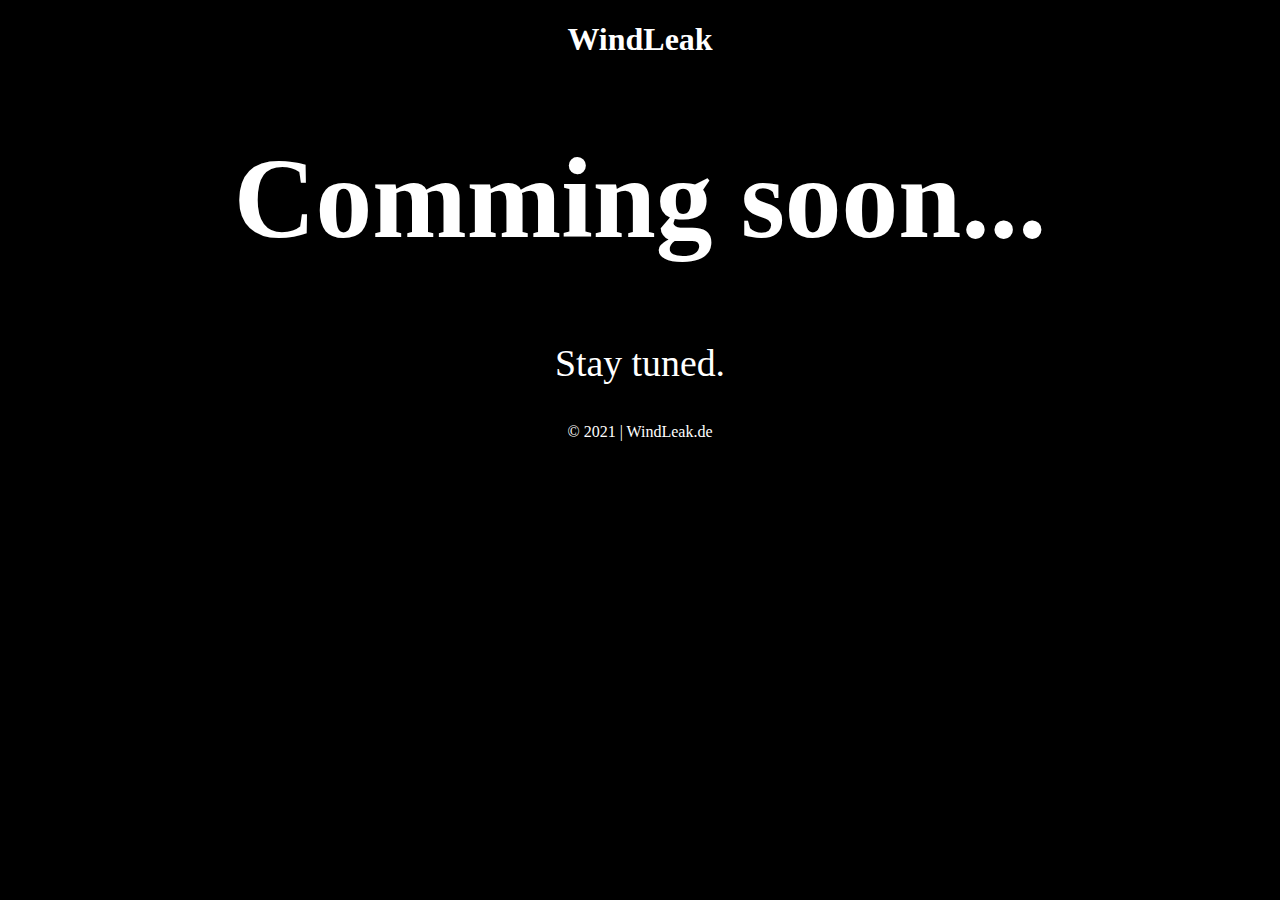
==== index.html @ 2b4abd30 "s" ====
<!DOCTYPE html>


<html>
  <head>
    <title>WindLeak.de</title>
    <link rel="stylesheet" href="style.css">
    <link rel="icon" type="image/png" href="bild2.png">
    <meta name="viewport" content="width=device-width, initial-scale=1.0">
   </head>

  <body>
    <div id = "main">
      <h1>WindLeak</h1>
    </div>
    <div id = "Navigation">
    </div>
    <div id = "soon">
        <h1>Comming soon...</h1>
    </div>
    <div id = "tuned">
      <p>Stay tuned.</p>
    </div>
    <div id = "footer">
     <p>© 2021 | WindLeak.de</p>
    </div>
    </body>
</html>
<script>
</script>
---- style.css ----
#main {
    text-align: center;
    color:white;
  }



#footer {
    text-align: center;
    color:white;
}


#soon {
    text-align: center;
    color:white;
    font-size: 1.5cm;
}

#tuned {
    text-align: center;
    color:white;
    font-size: 1cm;
}
#Navigation {
    color:white;
    text-align: right;
    line-height: 20px;
    margin-right: 16px;
}

#Navigation,h1,a:visited{
    color:white;
}

#Navigation,h1,a:link {
    color:white;
}




html { 
        background: url(black.jpg.png) no-repeat center center fixed; 
        -webkit-background-size: cover;
        -moz-background-size: cover;
         -o-background-size: cover;
         background-size: cover;
          }
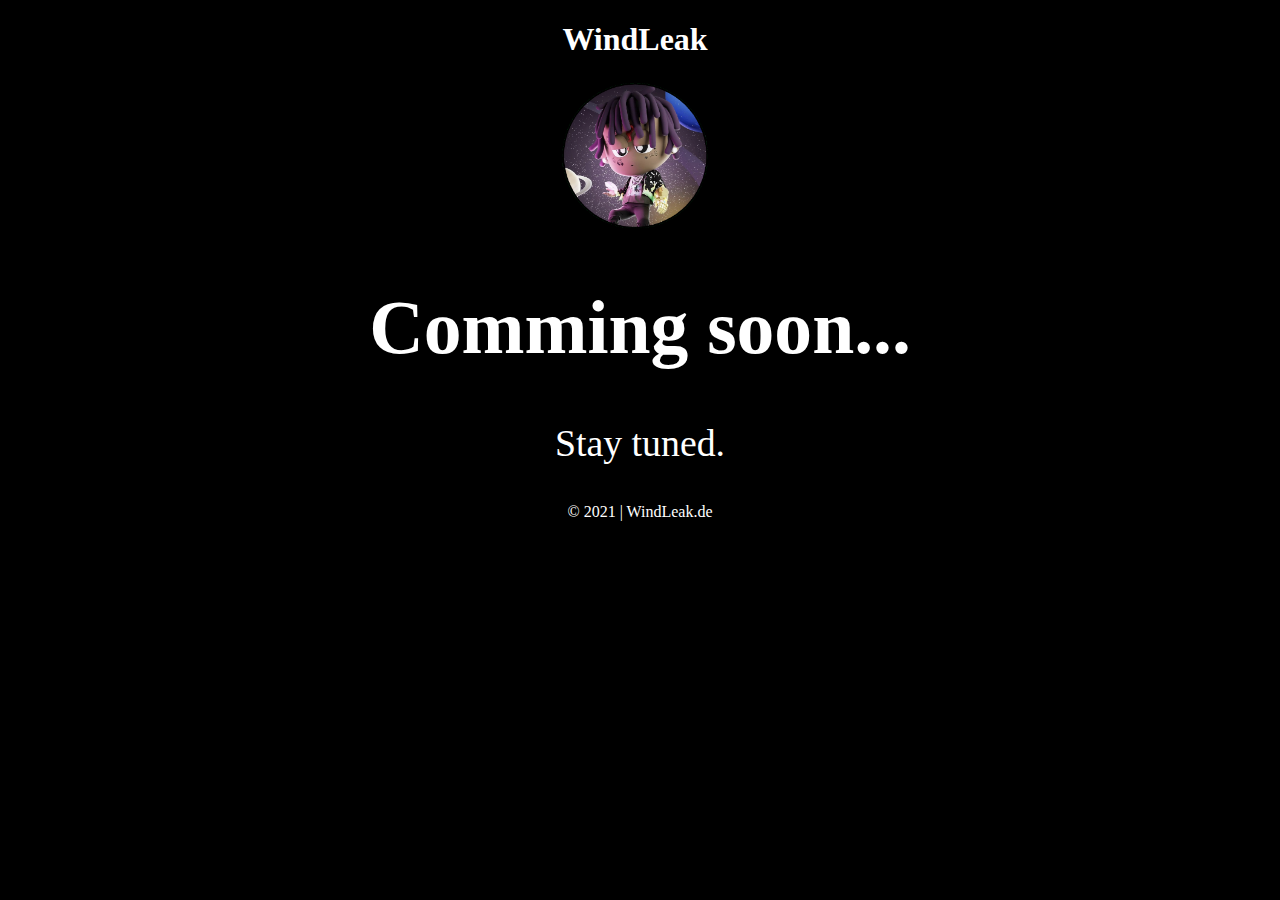
==== commit 93583402: "s" ====
--- a/index.html
+++ b/index.html
@@ -12,15 +12,20 @@
   <body>
     <div id = "main">
       <h1>WindLeak</h1>
+      <img src="bild2.png" width="150" height="150">
     </div>
+
     <div id = "Navigation">
     </div>
+
     <div id = "soon">
         <h1>Comming soon...</h1>
     </div>
+
     <div id = "tuned">
       <p>Stay tuned.</p>
     </div>
+
     <div id = "footer">
      <p>© 2021 | WindLeak.de</p>
     </div>
--- a/style.css
+++ b/style.css
@@ -1,7 +1,9 @@
 #main {
     text-align: center;
     color:white;
+    margin-right: 10px;
   }
+
 
 
 
@@ -14,7 +16,7 @@
 #soon {
     text-align: center;
     color:white;
-    font-size: 1.5cm;
+    font-size: 1cm;
 }
 
 #tuned {
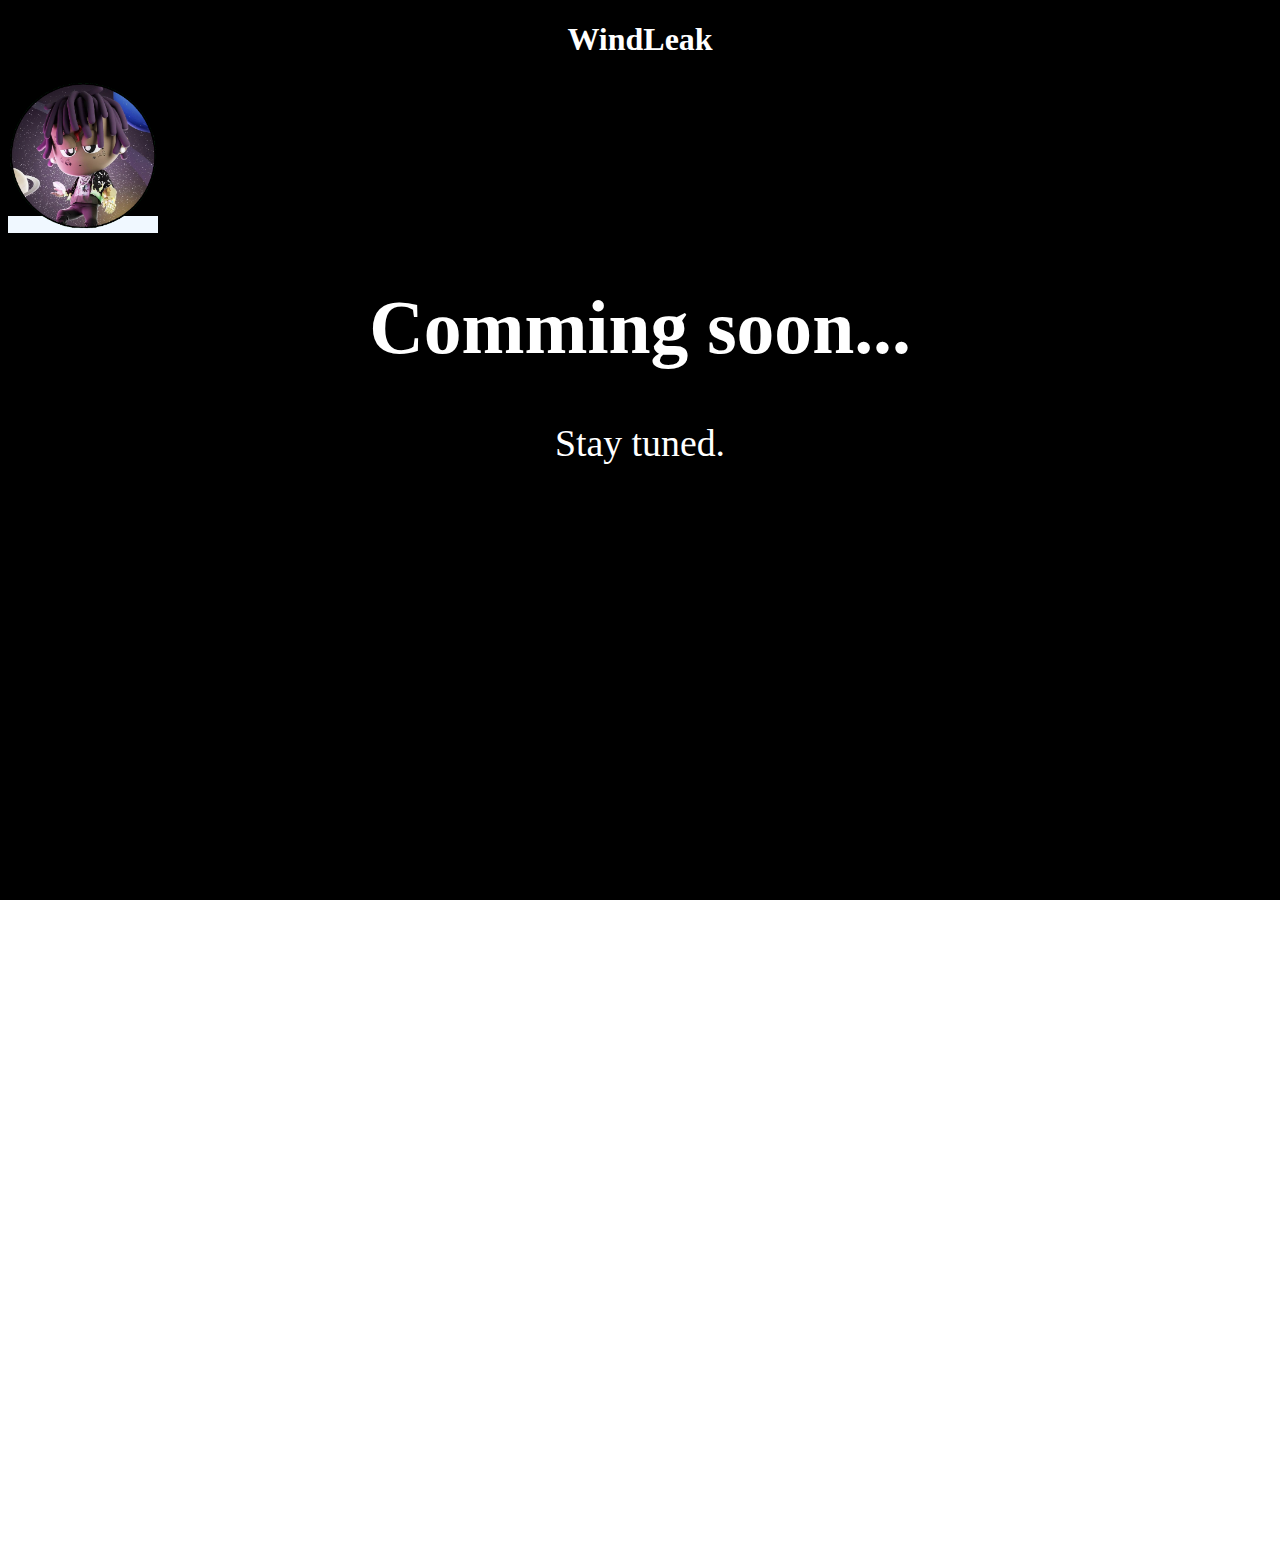
==== commit e30109ee: "s" ====
--- a/index.html
+++ b/index.html
@@ -16,8 +16,8 @@
     </div>
 
     <div id = "Navigation">
+      
     </div>
-
     <div id = "soon">
         <h1>Comming soon...</h1>
     </div>
--- a/style.css
+++ b/style.css
@@ -1,7 +1,8 @@
 #main {
     text-align: center;
     color:white;
-    margin-right: 10px;
+    background-color: aliceblue;
+    display: inline;
   }
 
 
@@ -40,7 +41,9 @@
 }
 
 
-
+#footer {
+    padding-top: 1000px;
+}
 
 html { 
         background: url(black.jpg.png) no-repeat center center fixed; 
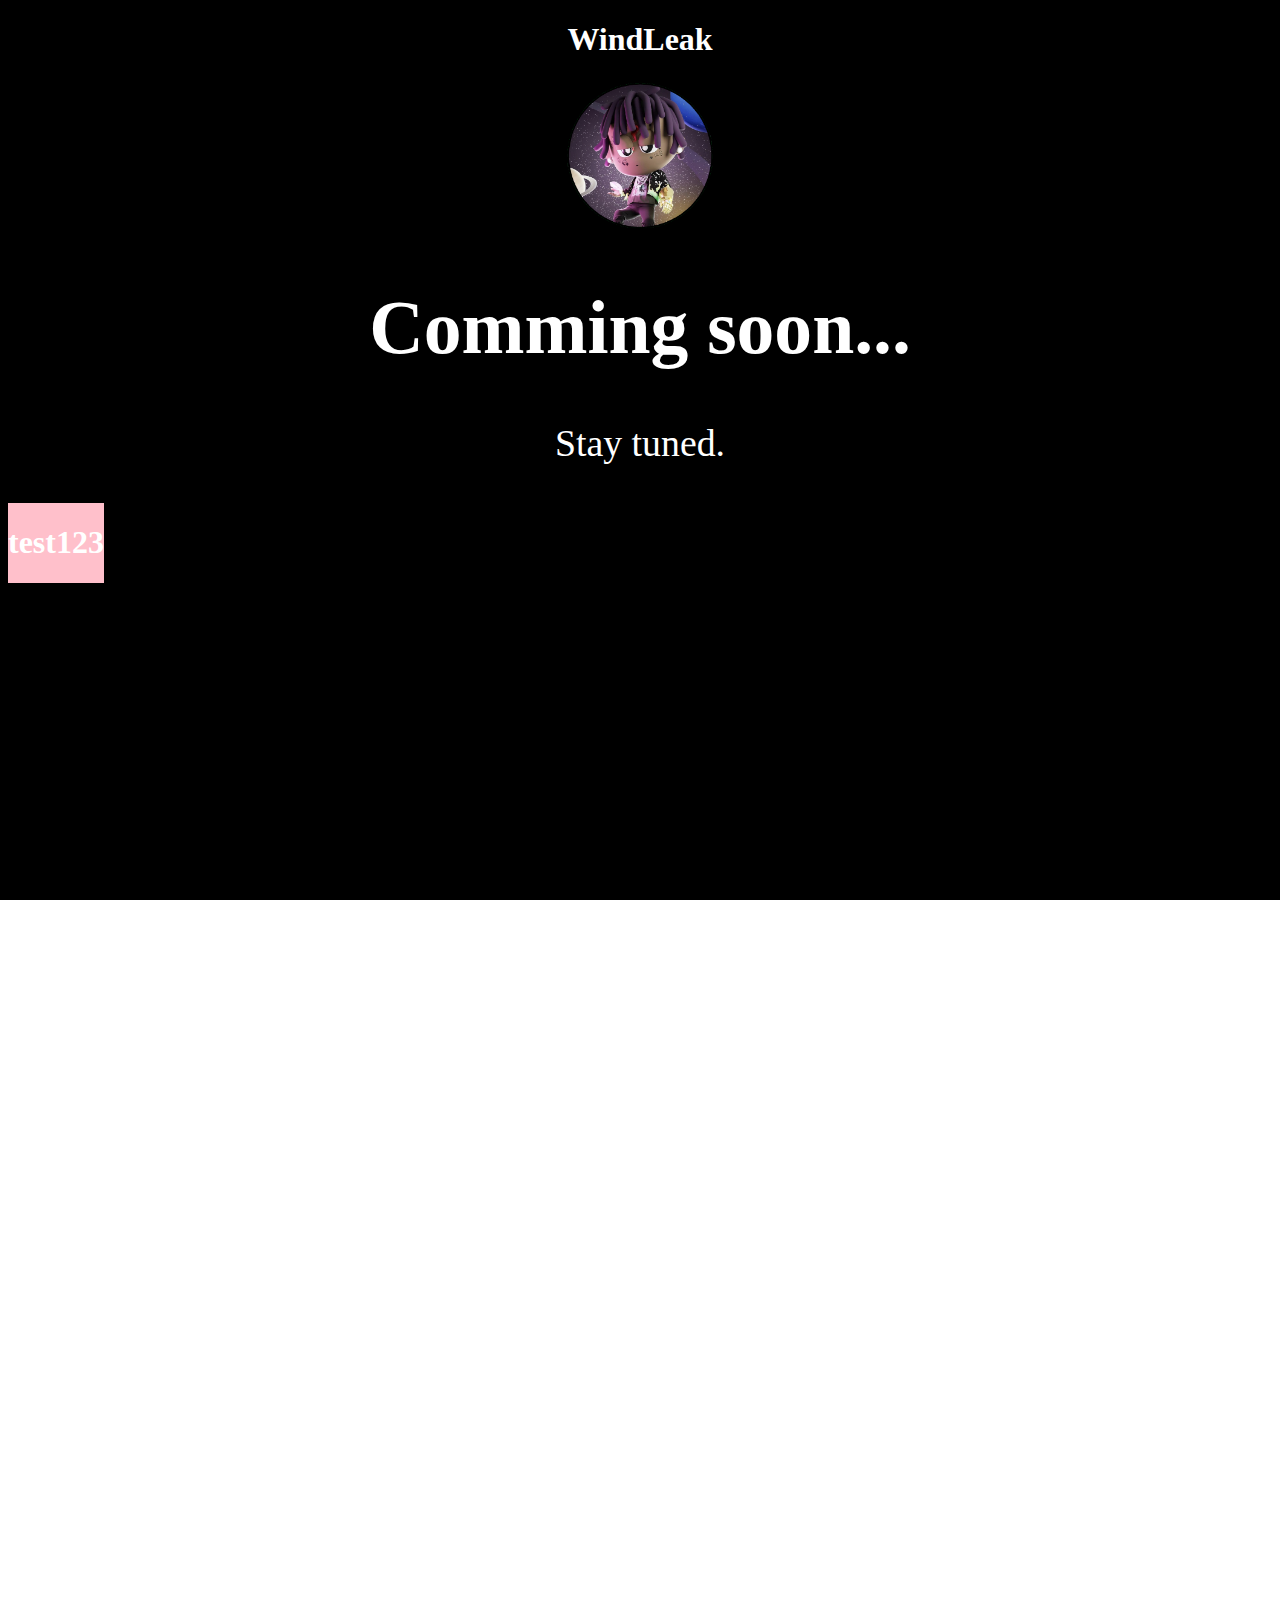
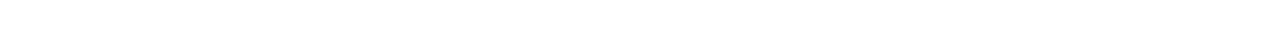
==== commit 4ad2e573: "ä" ====
--- a/index.html
+++ b/index.html
@@ -16,7 +16,7 @@
     </div>
 
     <div id = "Navigation">
-      
+
     </div>
     <div id = "soon">
         <h1>Comming soon...</h1>
@@ -24,6 +24,9 @@
 
     <div id = "tuned">
       <p>Stay tuned.</p>
+    </div>
+    <div id = "test">
+      <h1>test123</h1>
     </div>
 
     <div id = "footer">
--- a/style.css
+++ b/style.css
@@ -1,8 +1,7 @@
 #main {
     text-align: center;
     color:white;
-    background-color: aliceblue;
-    display: inline;
+    
   }
 
 
@@ -24,6 +23,13 @@
     text-align: center;
     color:white;
     font-size: 1cm;
+    background-color: aqua;
+    display: inline;
+}
+#test {
+    color:white;
+    background-color: pink;
+    display: inline-block;
 }
 #Navigation {
     color:white;
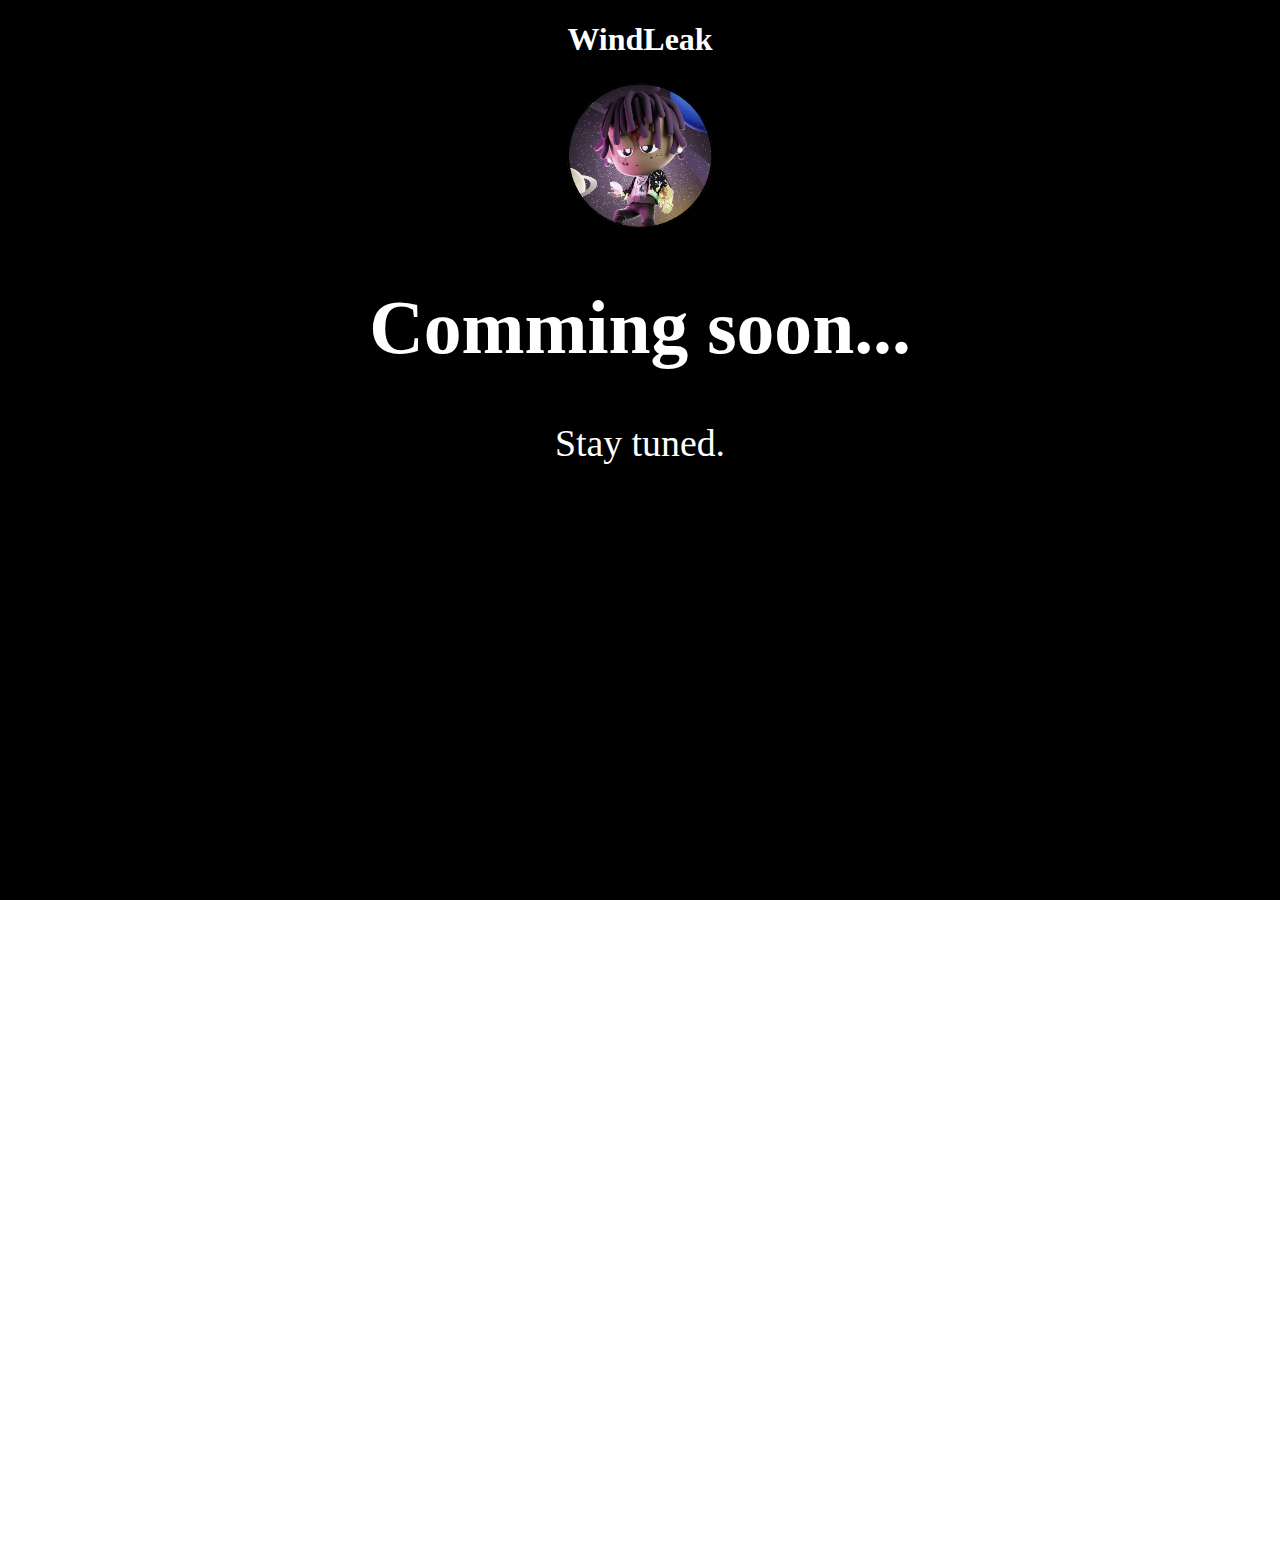
==== commit 41014b31: "Update index.html" ====
--- a/index.html
+++ b/index.html
@@ -25,10 +25,6 @@
     <div id = "tuned">
       <p>Stay tuned.</p>
     </div>
-    <div id = "test">
-      <h1>test123</h1>
-    </div>
-
     <div id = "footer">
      <p>© 2021 | WindLeak.de</p>
     </div>
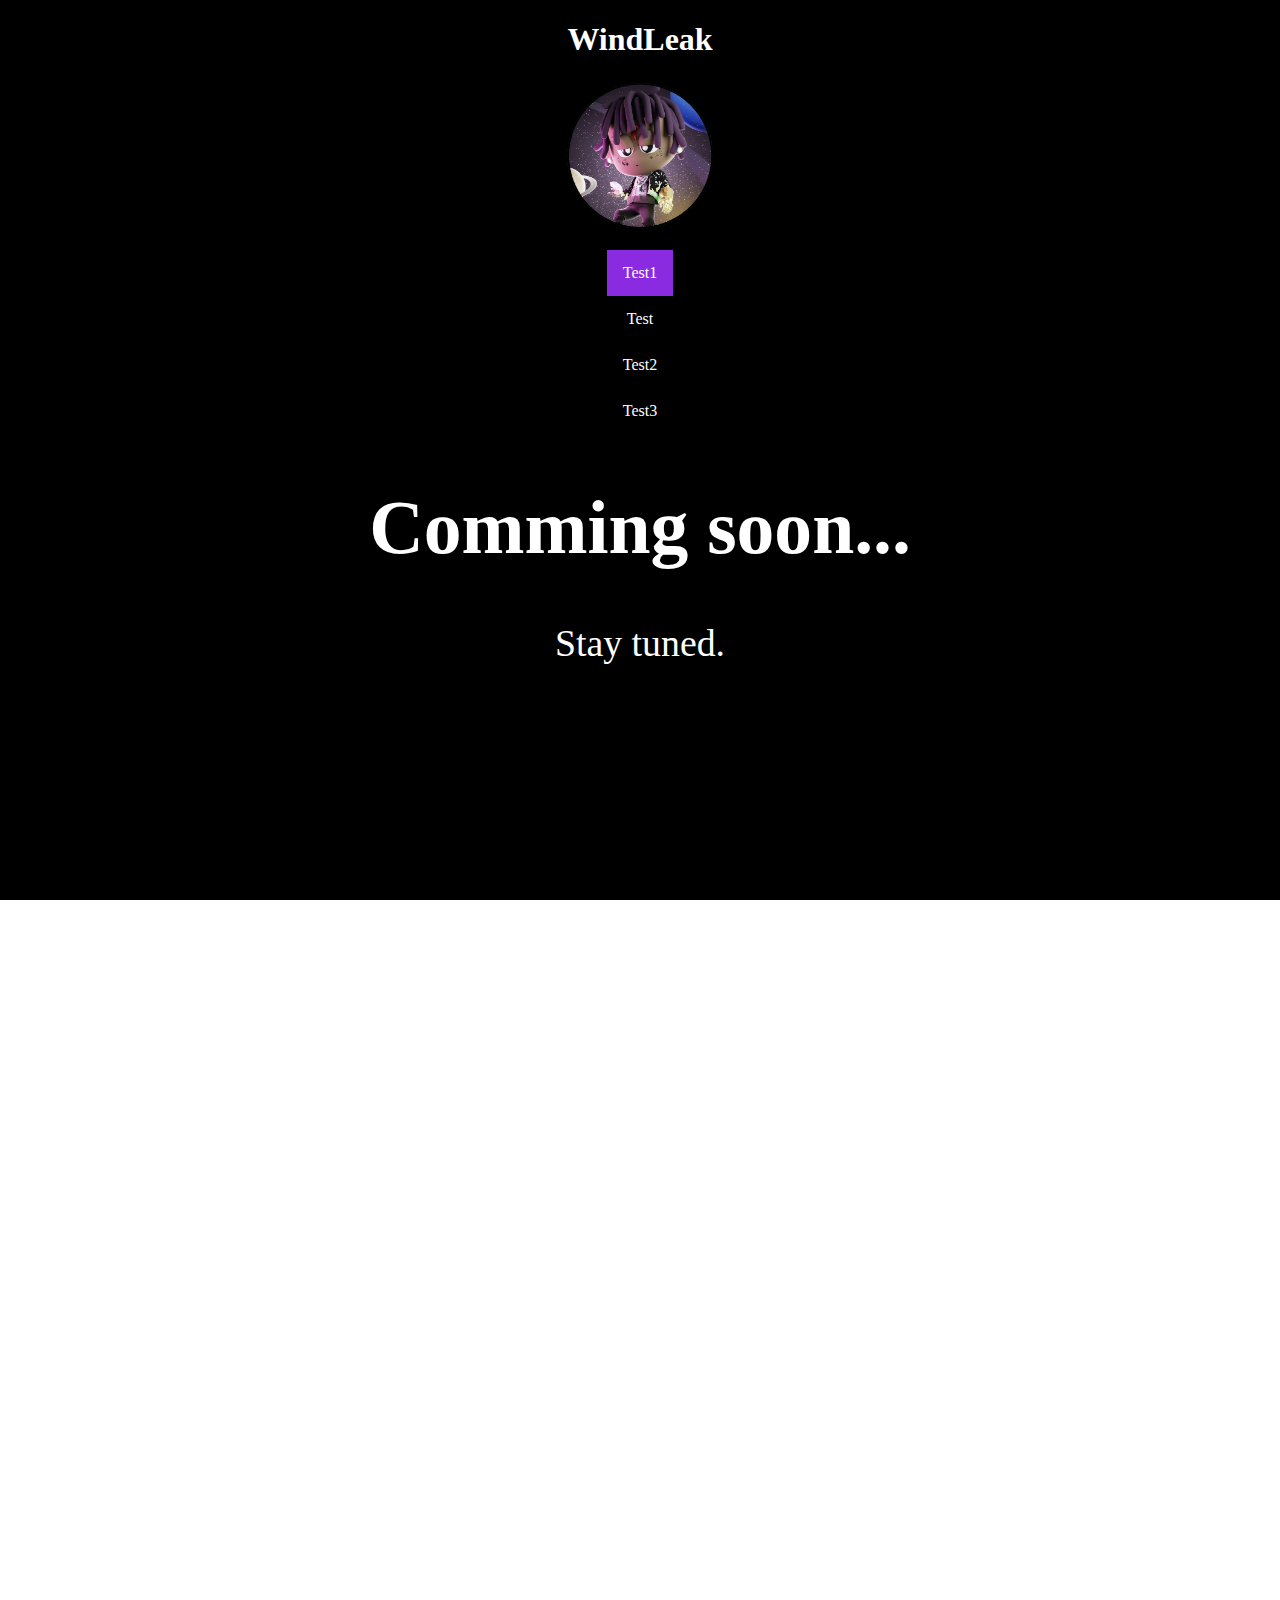
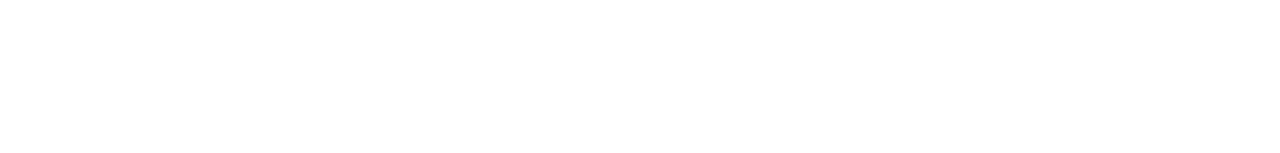
==== commit 72235b00: "d" ====
--- a/index.html
+++ b/index.html
@@ -12,11 +12,15 @@
   <body>
     <div id = "main">
       <h1>WindLeak</h1>
-      <img src="bild2.png" width="150" height="150">
+      <p><img src="bild2.png" width="150" height="150"></p>
     </div>
-
     <div id = "Navigation">
-
+      <ul>
+        <li><a class="active" href="index.html">Test1</a></li>
+        <li><a href="test.html">Test</a></li>
+        <li><a href="test2.html">Test2</a></li>
+        <li><a href="test3.html">Test3</a></li>
+      </ul>
     </div>
     <div id = "soon">
         <h1>Comming soon...</h1>
--- a/style.css
+++ b/style.css
@@ -31,19 +31,33 @@
     background-color: pink;
     display: inline-block;
 }
-#Navigation {
-    color:white;
-    text-align: right;
-    line-height: 20px;
-    margin-right: 16px;
+#Navigation 
+ul {
+    list-style-type: none;
+    margin-left: 0px;
+    padding: 0px;
+    overflow: hidden;
 }
 
-#Navigation,h1,a:visited{
-    color:white;
+li {
+    text-align: center;
+
 }
 
-#Navigation,h1,a:link {
-    color:white;
+li a {
+    display: inline-block;
+    color: white;
+    text-align: center;
+    padding: 14px 16px;
+    text-decoration: none;
+}
+
+li a:hover:not(.active) {
+    background-color: #111;
+}
+
+.active {
+    background-color:blueviolet;
 }
 
 
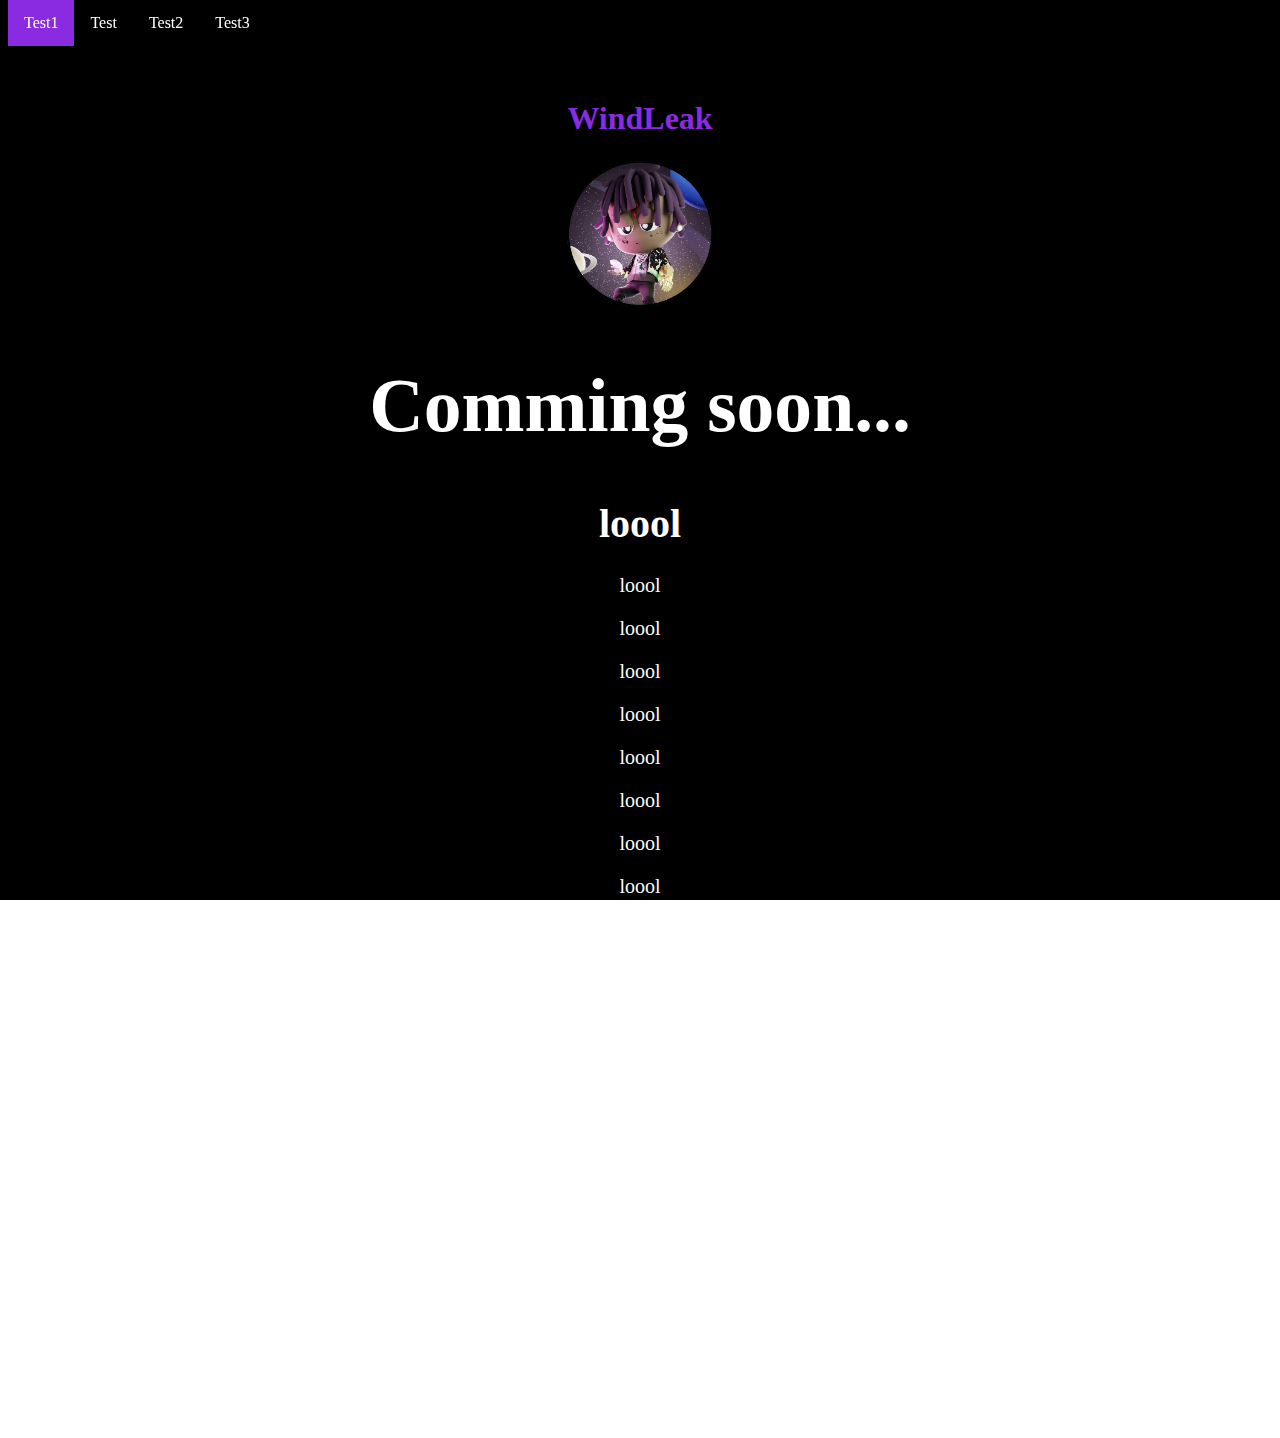
==== commit c6244289: "k" ====
--- a/index.html
+++ b/index.html
@@ -10,10 +10,6 @@
    </head>
 
   <body>
-    <div id = "main">
-      <h1>WindLeak</h1>
-      <p><img src="bild2.png" width="150" height="150"></p>
-    </div>
     <div id = "Navigation">
       <ul>
         <li><a class="active" href="index.html">Test1</a></li>
@@ -22,8 +18,36 @@
         <li><a href="test3.html">Test3</a></li>
       </ul>
     </div>
+
+    <div id = "main">
+      <h1>WindLeak</h1>
+      <p><img src="bild2.png" width="150" height="150"></p>
+    </div>
+
     <div id = "soon">
         <h1>Comming soon...</h1>
+    </div>
+
+    <div id = "lol">
+      <h1>loool</h1>
+      <p>loool</p>
+      <p>loool</p>
+      <p>loool</p>
+      <p>loool</p>
+      <p>loool</p>
+      <p>loool</p>
+      <p>loool</p>
+      <p>loool</p>
+      <p>loool</p>
+      <p>loool</p>
+      <p>loool</p>
+      <p>loool</p>
+      <p>loool</p>
+      <p>loool</p>
+      <p>loool</p>
+      <p>loool</p>
+      <p>loool</p>
+
     </div>
 
     <div id = "tuned">
--- a/style.css
+++ b/style.css
@@ -1,7 +1,7 @@
 #main {
     text-align: center;
-    color:white;
-    
+    color: blueviolet;
+    margin-top: 100px;
   }
 
 
@@ -26,34 +26,38 @@
     background-color: aqua;
     display: inline;
 }
-#test {
-    color:white;
-    background-color: pink;
-    display: inline-block;
-}
+
+
 #Navigation 
 ul {
     list-style-type: none;
-    margin-left: 0px;
-    padding: 0px;
+    margin: 0;
+    padding: 0;
     overflow: hidden;
+    position: fixed;
+    top: 0;
+    width: 100%;
 }
 
 li {
-    text-align: center;
-
+    float: left;
 }
 
 li a {
-    display: inline-block;
+    display: block;
     color: white;
     text-align: center;
     padding: 14px 16px;
     text-decoration: none;
 }
 
+p {
+    color: white;
+}
+
 li a:hover:not(.active) {
-    background-color: #111;
+    background-color: white;
+    color: black;
 }
 
 .active {
@@ -61,8 +65,10 @@
 }
 
 
-#footer {
-    padding-top: 1000px;
+#lol {
+    font-size: 20px;
+    color: white;
+    text-align: center;
 }
 
 html { 
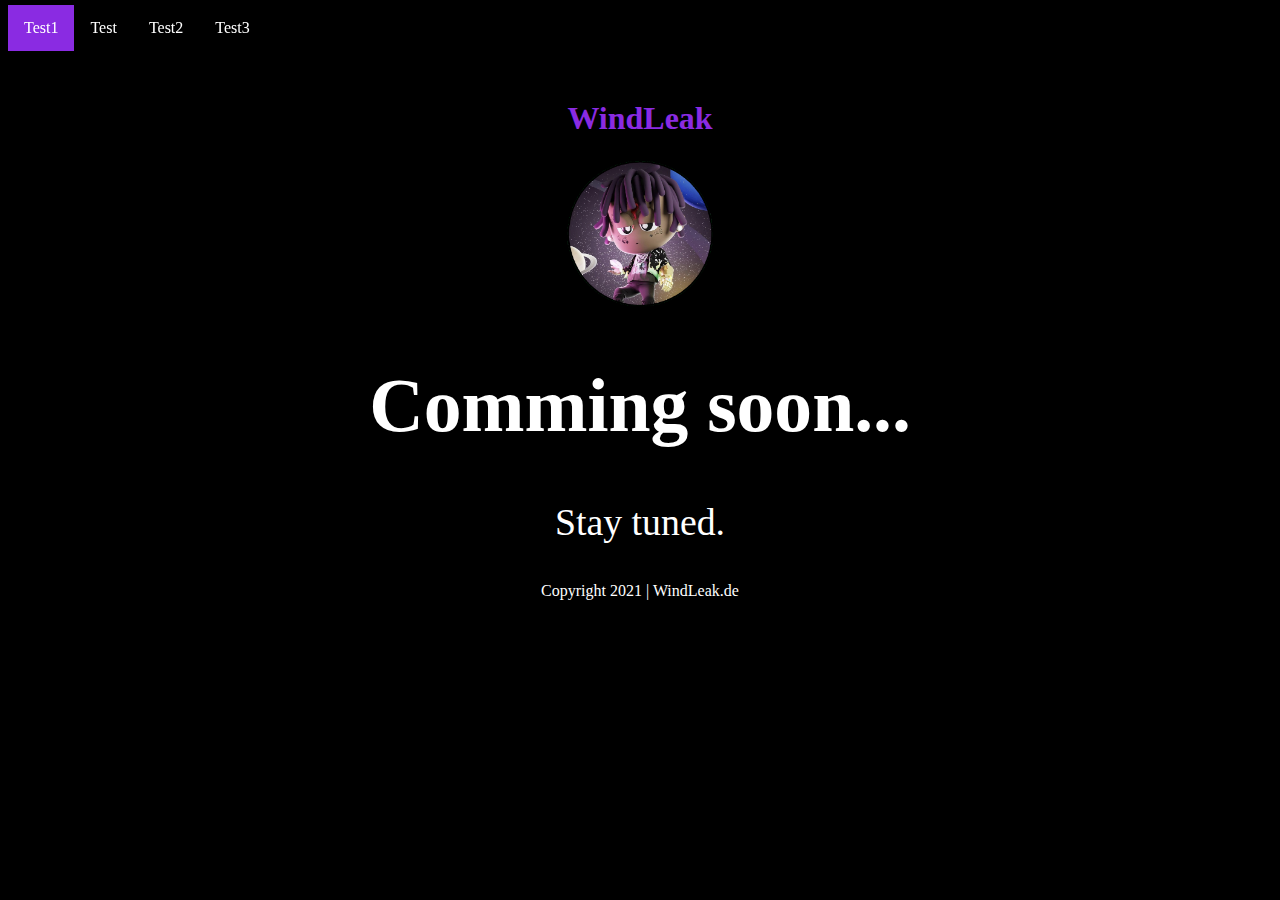
==== commit b93cf5e6: "s" ====
--- a/index.html
+++ b/index.html
@@ -29,32 +29,13 @@
     </div>
 
     <div id = "lol">
-      <h1>loool</h1>
-      <p>loool</p>
-      <p>loool</p>
-      <p>loool</p>
-      <p>loool</p>
-      <p>loool</p>
-      <p>loool</p>
-      <p>loool</p>
-      <p>loool</p>
-      <p>loool</p>
-      <p>loool</p>
-      <p>loool</p>
-      <p>loool</p>
-      <p>loool</p>
-      <p>loool</p>
-      <p>loool</p>
-      <p>loool</p>
-      <p>loool</p>
-
     </div>
 
     <div id = "tuned">
       <p>Stay tuned.</p>
     </div>
     <div id = "footer">
-     <p>© 2021 | WindLeak.de</p>
+     <p>Copyright 2021 | WindLeak.de</p>
     </div>
     </body>
 </html>
--- a/style.css
+++ b/style.css
@@ -31,7 +31,7 @@
 #Navigation 
 ul {
     list-style-type: none;
-    margin: 0;
+    margin-top: 5px;
     padding: 0;
     overflow: hidden;
     position: fixed;
